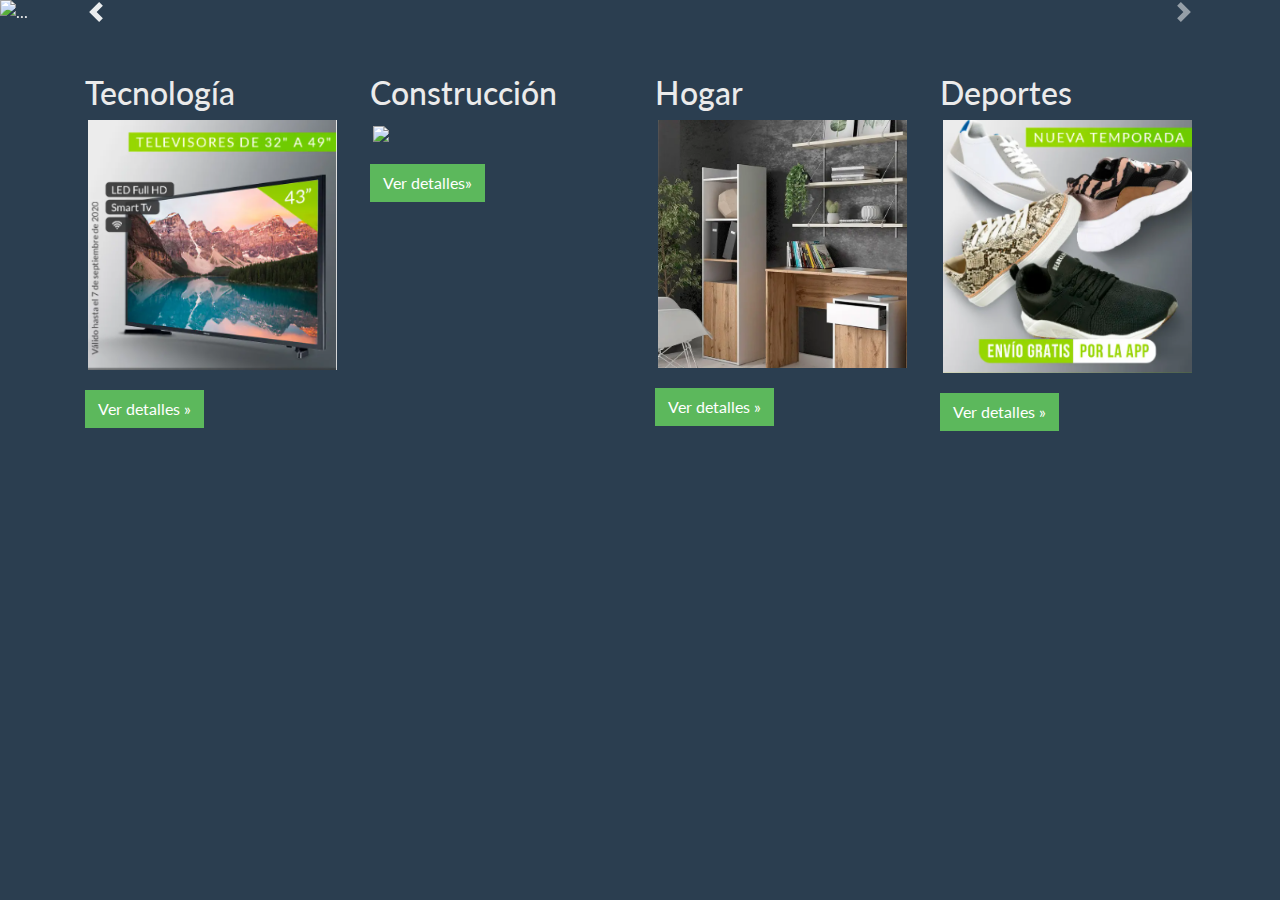
==== index.html @ 50c6e433 "Carga de index y página Hogar" ====
<!DOCTYPE html>
<html lang="en">

<head>
    <meta charset="UTF-8">
    <meta name="viewport" content="width=device-width, initial-scale=1, shrink-to-fit=no">
    <title>repo1ntd</title>
    <link rel="stylesheet" href="css/bootstrap.min.css">
    <link rel="stylesheet" href="css/estilos.css">
</head>

<body>
    <div id="carouselExampleControls" class="carousel slide" data-ride="carousel">
        <div class="carousel-inner">
            <div class="carousel-item active">
                <img src="https://www.falabella.com.co/static/RDF/site/home/hero/html/images/2020_2s/Septiembre/010920/V1_J11_CELULARES_HNO_Desk-1x.jpg" class="d-block w-100" alt="...">
            </div>
            <div class="carousel-item">
                <img src="https://www.falabella.com.co/static/RDF/site/home/hero/html/images/2020_2s/Septiembre/010920/V4_J11_TELEVISORES_HNO_Desk_v2-1x.jpg" class="d-block w-100" alt="...">
            </div>
            <div class="carousel-item">
                <img src="https://www.falabella.com.co/static/RDF/site/home/hero/html/images/Agosto/2020/220820/V3_OficinaEnCasa_desk-2x.jpg" class="d-block w-100" alt="...">
            </div>
        </div>
        <a class="carousel-control-prev" href="#carouselExampleControls" role="button" data-slide="prev">
            <span class="carousel-control-prev-icon" aria-hidden="true"></span>
            <span class="sr-only">Previous</span>
        </a>
        <a class="carousel-control-next" href="#carouselExampleControls" role="button" data-slide="next">
            <span class="carousel-control-next-icon" aria-hidden="true"></span>
            <span class="sr-only">Next</span>
        </a>
    </div>
    <!-- <nav class="navbar navbar-expand-lg navbar-dark bg-dark">
        <div class="container">
            <a class="navbar-brand" href="#">Repo 1</a>
            <button class="navbar-toggler" type="button" data-toggle="collapse" data-target="#navbarColor02" aria-controls="navbarColor02" aria-expanded="false" aria-label="Toggle navigation">
            <span class="navbar-toggler-icon"></span>
        </button>

            <div class="collapse navbar-collapse" id="navbarColor02">
                <ul class="navbar-nav mr-auto">
                    <li class="nav-item active">
                        <a class="nav-link" href="#">Inicio <span class="sr-only">(current)</span></a>
                    </li>
                    <li class="nav-item">
                        <a class="nav-link" href="#">Productos</a>
                    </li>

                    <li class="nav-item dropdown">
                        <a class="nav-link dropdown-toggle" data-toggle="dropdown" href="#" role="button" aria-haspopup="true" aria-expanded="false">Servicios</a>
                        <div class="dropdown-menu">
                            <a class="dropdown-item" href="#">Ventas</a>
                            <a class="dropdown-item" href="#">Catálogo</a>
                            <div class="dropdown-divider"></div>
                            <a class="dropdown-item" href="#">Otros</a>
                        </div>
                    </li>
                </ul>
            </div>
        </div>
    </nav> -->
    <div class="category-container">
        <div class="container">
            <!-- Example row of columns -->
            <div class="row">
                <div class="col-md-3 col-xs-12">
                    <h2>Tecnología</h2>
                    <div class="img-categoria">
                        <a href="Tecnologia.html">
                            <img class="img-fluid" src="img/tecnologia.PNG" />
                        </a>
                    </div>
                    <a class="btn btn-success" href="#" role="button">Ver detalles &raquo;</a>
                </div>
                <div class="col-md-3  col-xs-12">
                    <h2>Construcción</h2>
                    <div class="img-categoria">
                        <a href="Construccion.html">
                            <img class="img-fluid" src="img/construccion.JPG" />
                        </a>
                    </div>
                    <a class="btn btn-success" href="Construccion.html" role="button">Ver detalles&raquo;</a>
                </div>
                <div class="col-md-3  col-xs-12">
                    <h2>Hogar</h2>

                    <div class="img-categoria">
                        <a href="hogar.html">
                            <img class="img-fluid" src="img/hogar.PNG" />
                        </a>
                    </div>
                    <a class="btn btn-success" href="hogar.html" role="button">Ver detalles &raquo;</a>
                </div>
                <div class="col-md-3  col-xs-12">
                    <h2>Deportes</h2>
                    <div class="img-categoria">
                        <a href="Deportes.html">
                            <img class="img-fluid" src="img/deportes.PNG " />
                        </a>
                    </div>

                    <a class="btn btn-success " href="Deportes.html " role="button ">Ver detalles &raquo;</a>
                </div>
            </div>
        </div>
    </div>
    <script src="https://code.jquery.com/jquery-3.5.1.slim.min.js "></script>
    <script src="https://cdn.jsdelivr.net/npm/popper.js@1.16.1/dist/umd/popper.min.js "></script>
    <script src="js/bootstrap.min.js "></script>
</body>

</html>
---- css/estilos.css ----
.img-categoria {
    max-width: 250px;
    height: auto;
    margin: 0 auto;
    margin-bottom: 20px;
}

.category-container {
    margin-top: 50px;
}

.footer-txt {
    width: 100%;
    height: auto;
    margin: 0 auto;
    color: white;
    font-size: 15px;
}
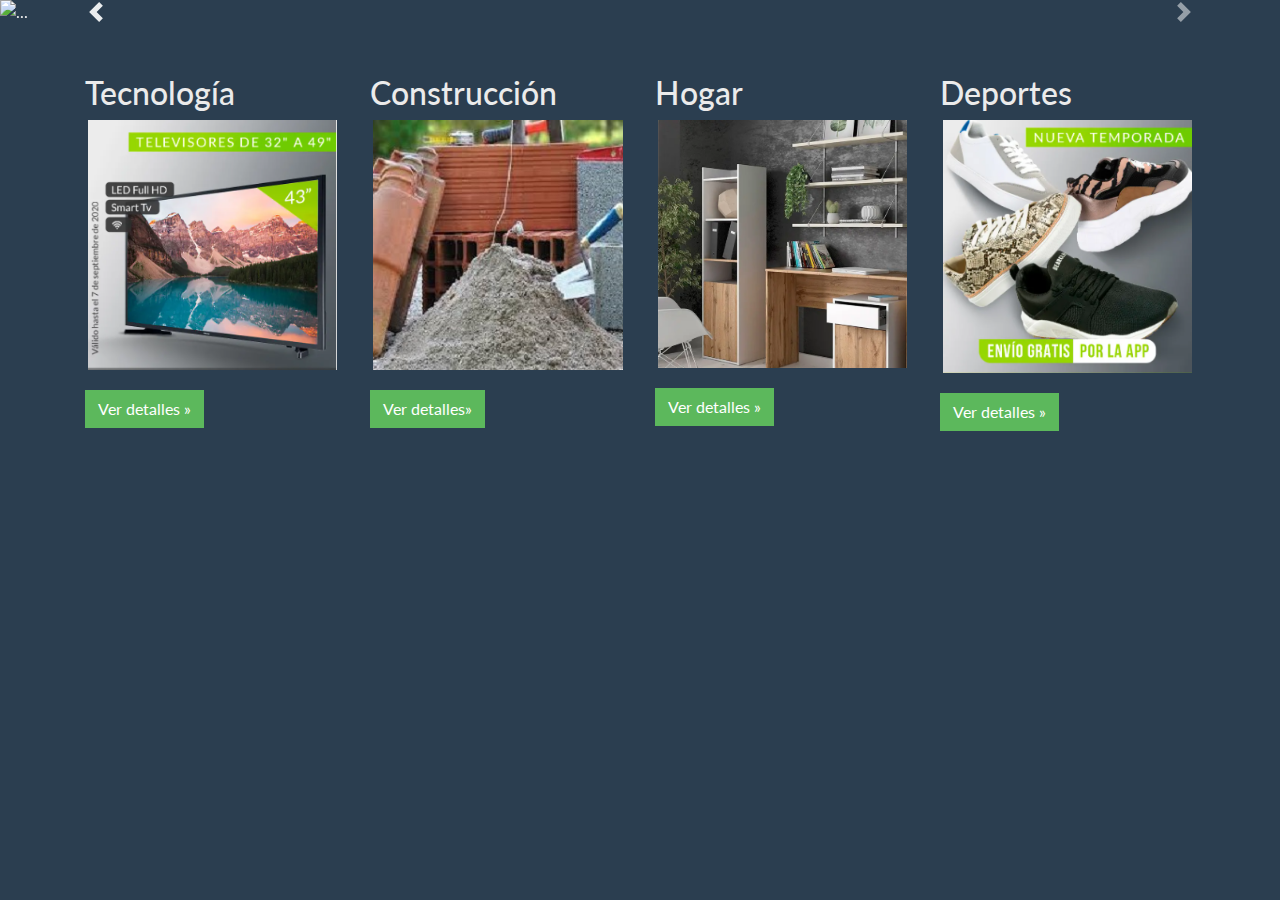
==== commit 9f163639: "Cambio de nombre en imagen de construcción" ====
--- a/index.html
+++ b/index.html
@@ -77,7 +77,7 @@
                     <h2>Construcción</h2>
                     <div class="img-categoria">
                         <a href="Construccion.html">
-                            <img class="img-fluid" src="img/construccion.JPG" />
+                            <img class="img-fluid" src="img/construccion.jpg" />
                         </a>
                     </div>
                     <a class="btn btn-success" href="Construccion.html" role="button">Ver detalles&raquo;</a>
